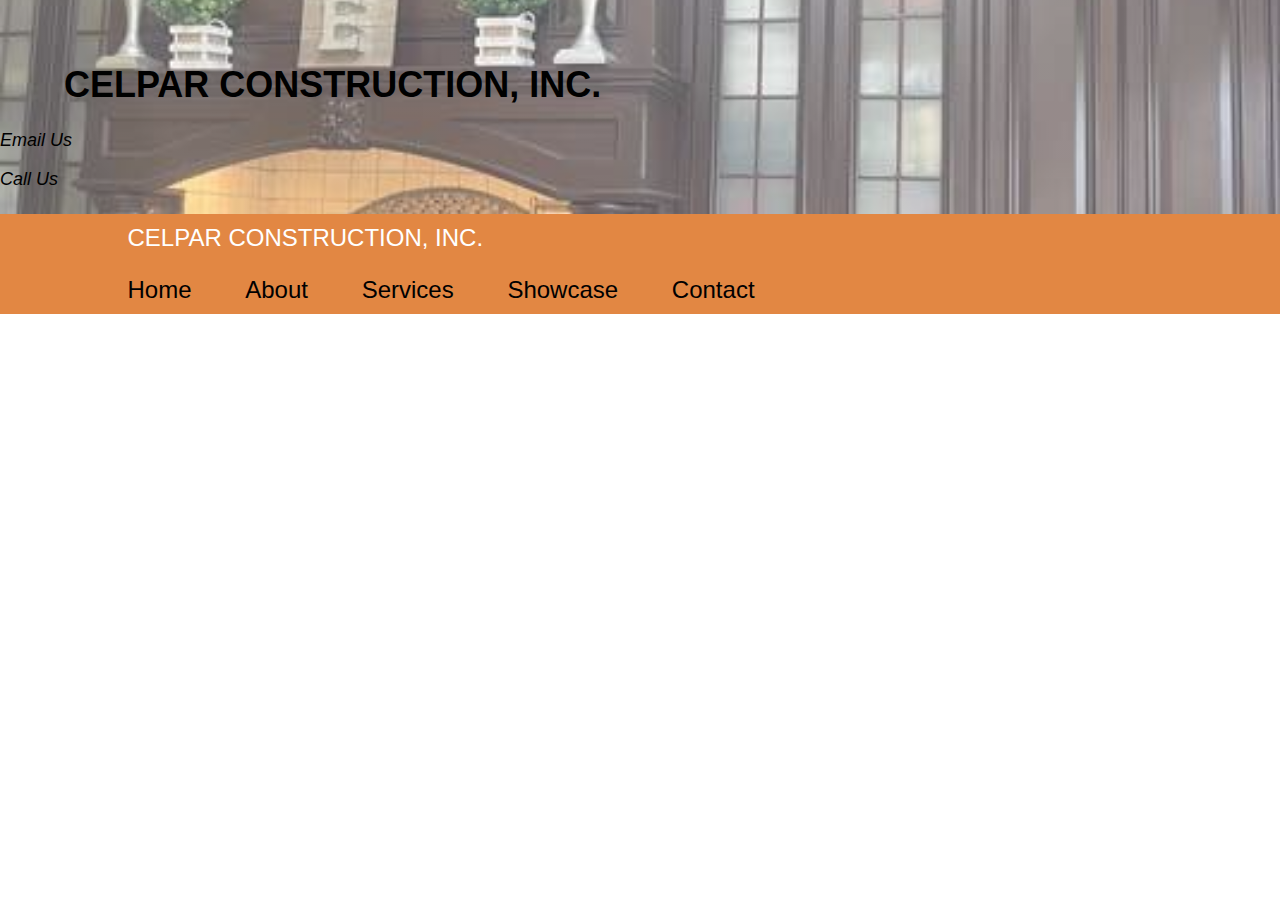
==== index.html @ bb187373 "Add files via upload" ====
<!DOCTYPE html>
<html lang="en">
  <head>
    <meta charset="utf-8" />
    <title>Celpar Construction, Inc.</title>
    <link href="stylesheets/style.css" rel="stylesheet" />
  </head>

  <body>
    <div class="full_page_img">
    <header>
      <h1>CELPAR CONSTRUCTION, INC.</H1>
    </header>


    <footer>
      <address>
        <p><a href="mailto:celparinc@verizon.net">Email Us</a></p>
        <p><a href="tel:+16312433228">Call Us</a></p>
      </address>
    </footer>

    <div class="nav_footer">
        <nav>
          <ul class="nav_top">
            <li>CELPAR CONSTRUCTION, INC.</li>
          </ul>
              <ul class="nav_bottom">
                <li><a href="index.html">Home</a></li>
                <li><a href="about.html">About</a></li>
                <li><a href="services.html">Services</a></li>
                <li><a href="showcase.html">Showcase</a></li>
                <li><a href="contact.html">Contact</a></li>
              </ul>
            
          
        </nav>
      </div>
    </div>
  </body>
</html>
---- stylesheets/style.css ----
@import url('https://fonts.googleapis.com/css2?family=Roboto:wght@400;900&display=swap');

body {
  font-family: "Helvetica", "Arial", sans-serif;
  font-size: 18px;
}

h1,
h2 {
  font-family: "Roboto Slab", "Helvetica", "Arial", sans-serif;
  font-weight: 900;
}

.full_page_img{
  background-image: linear-gradient(to right, rgba(255,255,255, 0.3) 0 100%),url("../images/Kitchen3.jpg");
  background-color: lightblue;
  height: 100%;
  background-position: center;
  background-repeat: no-repeat;
  background-size: cover;
  position: relative;

}
h1 { margin-top: 0;
	padding-top: 5%;
	padding-left: 5%;}
h2{
	padding-top: 5%;
	padding-left: 5%;
	}
html{
	margin: 0;
	padding: 0;
	top: 0;
	height: 100%;
}

.services h2{
	text-align: left;
}
body{
	margin: 0;
	padding: 0;
}

body li {
  list-style-type: square;
}
.centered{
	max-width: 50%;
	text-align: left;
	margin: auto;
}
.nav_footer {
   position: sticky;
   left: 0;
   bottom: 0;
   width: 100%;
   background-color: #e28743;
   color: white;
   text-align:left;
   font-size: x-large;
}
.nav_footer li {
   display: inline;
   margin-left: 2%;
   margin-right: 2%;
}
.nav_footer ul{
	margin-left: 5%;
}
.main_grid_container{
	margin: auto;
	width: 60%;
	length: 50%;
	display: grid;
	grid-template-columns: 50% 50%;
	grid-template-rows: auto auto auto;
	background-color: white;
}
.showcase_container{
	margin: auto;
	width: 60%;
	length: 50%;
	display: grid;
	grid-template-columns: auto auto auto;
	grid-template-rows: auto auto ;
	background-color: white;
}
.showcase_container h1{
	grid-column-start: 1;
	grid-column-end: 4;
	padding-top:5% ;
	padding-bottom: 5%;
}
.showcase_container img{
	width: 200px;
	height: 200px;
	margin: auto;
	display: block;
	object-fit: cover;
}

a{
	color: rgb(0,0,0); /*black*/
	text-decoration: none;
	text-decoration-line: none;
}
a:link {
  color: rgb(0,0,0); /*black*/
  text-decoration: none;
	text-decoration-line: none;
}
a:visited{
	color: rgb(0,0,0); /*black */
  text-decoration: none;
	text-decoration-line: underline;
}
a:hover{
	color: rgb(235,80,58); /* red */
  text-decoration: none;
	text-decoration-line: underline;
}
a:active{
  color: rgb(247,203,93); /* gold */
  text-decoration: none;
	text-decoration-line: none;
}
.showcase_container figcaption{
	margin-top: 2%;
	text-align: center;
}

.top_grid_container{
	margin: auto;
	width: 60%;
	length: 50%;
	display: grid;
	grid-template-columns: 100%;
	grid-template-rows: auto auto auto auto;
	background-color: white;
  grid-gap: 10px;

}
.top_grid_container img{
	width: auto;
	height: 75%;
	padding: 25;
}
.top_grid_container h1{
	text-align: left;
}

.list_top_grid_container{
	display: grid;
	grid-template-rows: 100%;
	grid-template-columns: 50% 50%;
	padding-bottom: 5%;
}
.list_top_grid_container img{
	width: 75%;
	height: auto;
	margin-left: 10%;
	margin-right: auto;

}
.list_top_grid_container ul{
	width: 100%;
	list-style-type: none;
}
.main_grid_container img{
	width: 75%;
	height: 75%;
	margin: auto;
}
.main_grid_container ul{
	width: auto;
	list-style-type: none;
	margin: auto;
	text-align: left;
	margin-top: 17%;
	margin-left: 17%;
}
.main_grid_container p{
	padding: auto;

}
header{
	text-align: left;
}
.right{
	text-align: right;
}
.right p{
	margin-right: 4%;
}
.left{
	text-align: left;
}
.left p{
	  margin-left: -4%;

}
.nav_top{
	padding-top: 10px;
}
.nav_bottom{
	padding-bottom: 10px;
}
.showcase{
	background-color: white;
}
.showcase ul{
	margin-left: 0;
}
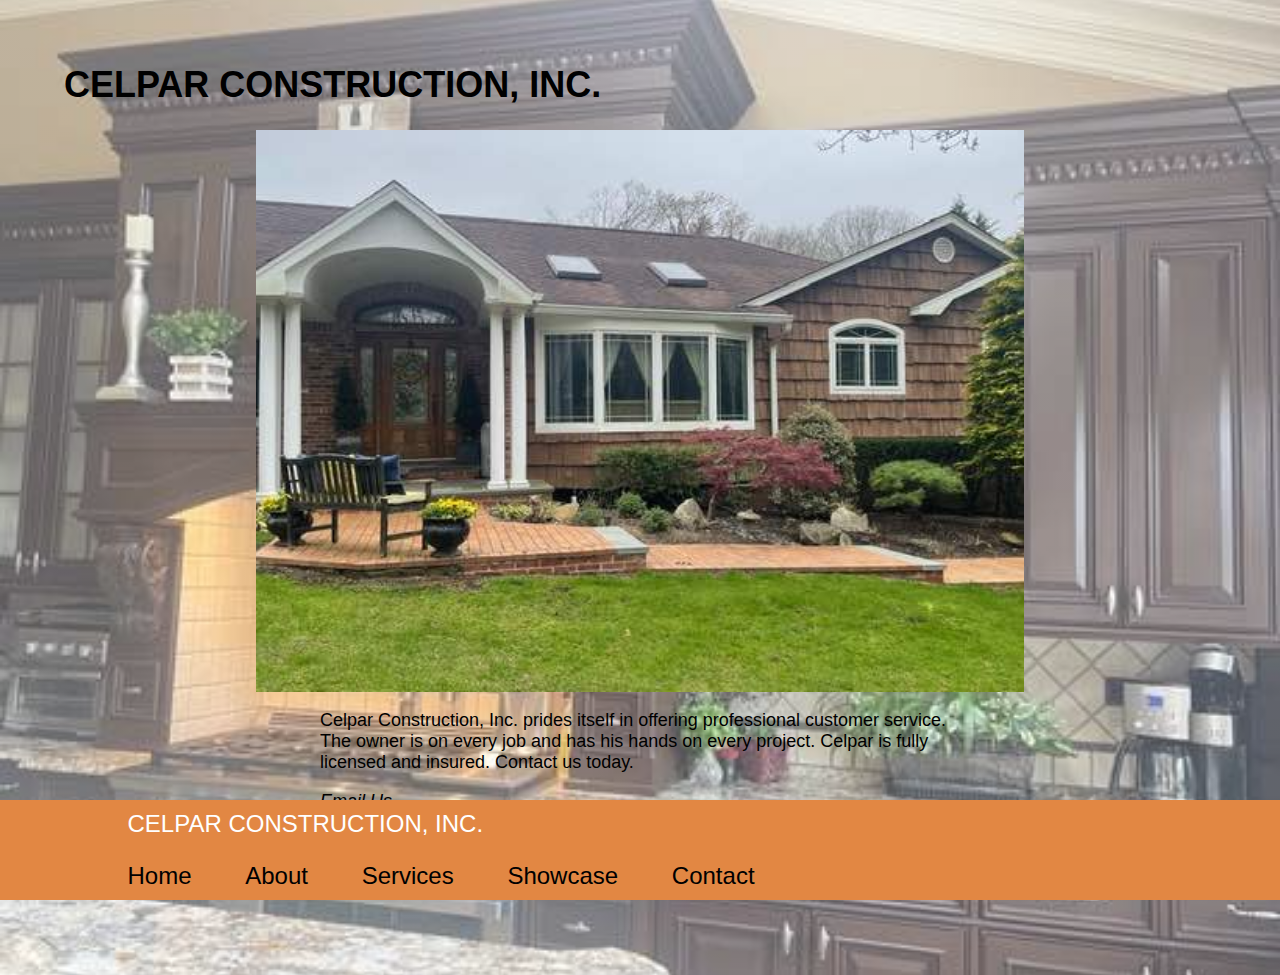
==== commit 83d41aea: "Add files via upload" ====
--- a/index.html
+++ b/index.html
@@ -11,13 +11,23 @@
     <header>
       <h1>CELPAR CONSTRUCTION, INC.</H1>
     </header>
+    <img class=top_grid_container src="images/Exterior3.jpg" alt="Exterior3"/>
+    <div class = centered><p> Celpar Construction, Inc. prides itself in
+      offering professional customer service. The owner is on every job and has
+      his hands on every project. Celpar is fully licensed and insured. Contact
+      us today. 
+    </p></div>
+
+
 
 
     <footer>
-      <address>
+      <div class = centered>
+        <address>
         <p><a href="mailto:celparinc@verizon.net">Email Us</a></p>
         <p><a href="tel:+16312433228">Call Us</a></p>
-      </address>
+        </address>
+      </div>
     </footer>
 
     <div class="nav_footer">
@@ -32,8 +42,8 @@
                 <li><a href="showcase.html">Showcase</a></li>
                 <li><a href="contact.html">Contact</a></li>
               </ul>
-            
-          
+
+
         </nav>
       </div>
     </div>
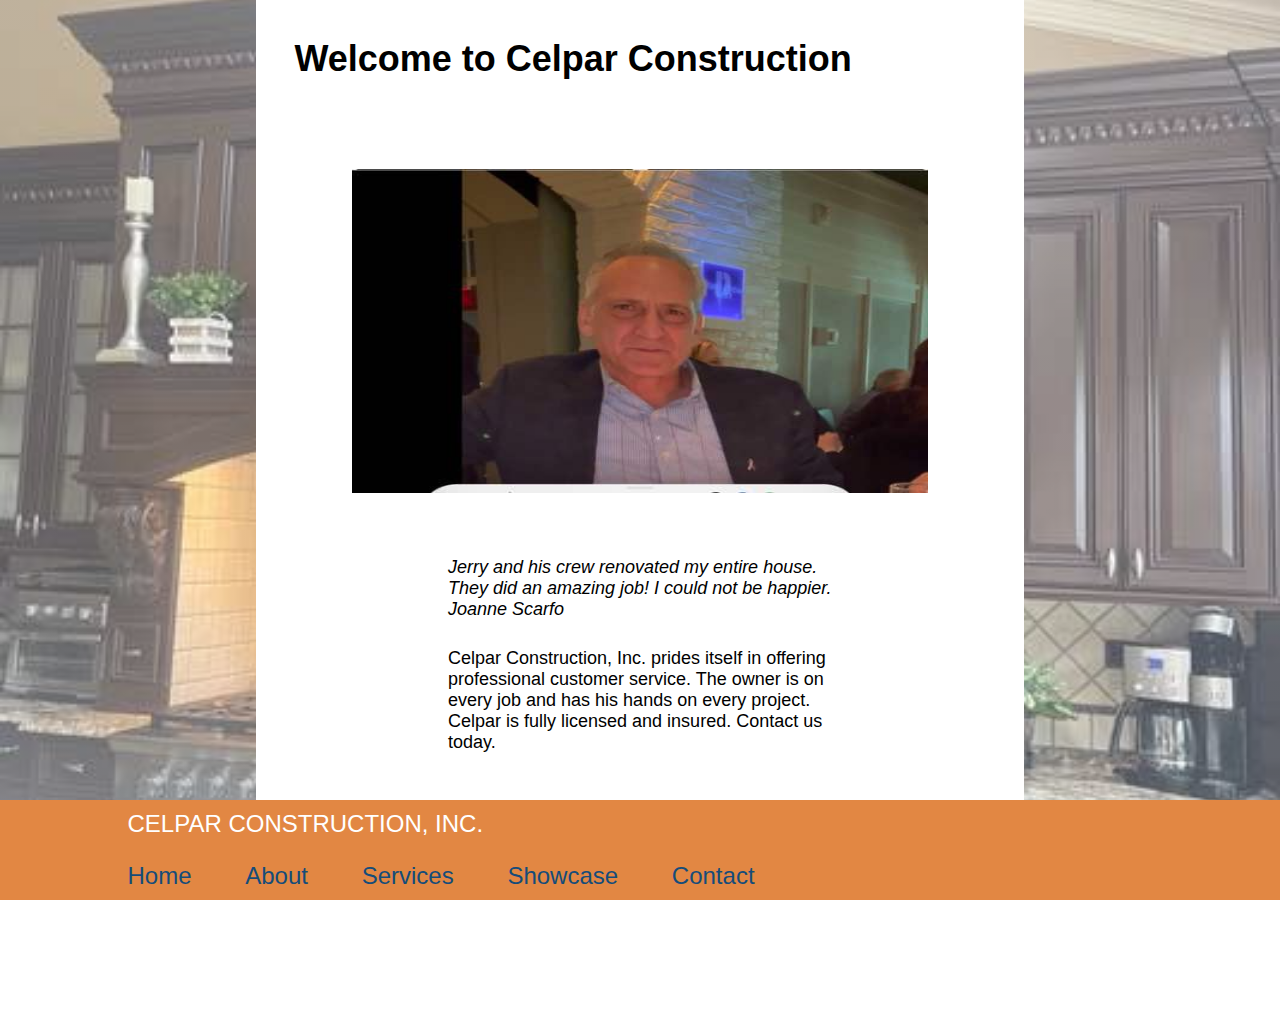
==== commit dcd04cdb: "Add files via upload" ====
--- a/index.html
+++ b/index.html
@@ -3,19 +3,29 @@
   <head>
     <meta charset="utf-8" />
     <title>Celpar Construction, Inc.</title>
-    <link href="stylesheets/style.css" rel="stylesheet" />
+    <link href="css/style.css" rel="stylesheet" />
   </head>
 
   <body>
     <div class="full_page_img">
-    <header>
-      <h1>CELPAR CONSTRUCTION, INC.</H1>
-    </header>
-    <img class=top_grid_container src="images/Exterior3.jpg" alt="Exterior3"/>
+    <div class="top_grid_container">
+
+    <h1>Welcome to Celpar Construction</h1>
+    <img src="images/Jerry.jpg" alt="Jerry"/>
+    <div class="centered">
+      <p class="testimonials"><i>Jerry and his crew renovated my entire house. They did an amazing job! I could not be happier. <br>Joanne Scarfo</i></p>
+      <p class="testimonials"><i>We cannot overstate the benefit of using Celpar Construction. They came at a neighbor's recommendation and we also pass their name along. Their price was right and they kept to their schedule. They were professional and courteous and their final project was amazing!! Highly recommend.<br>Anna & Bill Knice</i></p>
+      <p class="testimonials"><i>Work is high quality and pricing was very reasonable for all that was done.<br>Carmela Paulich</i></p>
+
+
+
+
+    </div>
+
     <div class = centered><p> Celpar Construction, Inc. prides itself in
       offering professional customer service. The owner is on every job and has
       his hands on every project. Celpar is fully licensed and insured. Contact
-      us today. 
+      us today.
     </p></div>
 
 
@@ -30,6 +40,10 @@
       </div>
     </footer>
 
+
+      </div>
+    </div>
+
     <div class="nav_footer">
         <nav>
           <ul class="nav_top">
@@ -42,10 +56,37 @@
                 <li><a href="showcase.html">Showcase</a></li>
                 <li><a href="contact.html">Contact</a></li>
               </ul>
+        </nav>
+      </div>
+  </body>
+
+  <script>
+    var globalindex = 0;
+    slideshow();
+
+    function slideshow() {
 
 
-        </nav>
-      </div>
-    </div>
-  </body>
-</html>
+      var i; //variable for loop
+
+      var slides = document.getElementsByClassName("testimonials"); //grabs all slide testimonials and creates an array
+
+      for (i = 0; i < slides.length; i++) {
+        slides[i].style.display = "none";  //hides all imgs
+      }
+
+      globalindex++;//goes to next img
+
+      if (globalindex > slides.length){
+
+        globalindex = 1
+
+        }    //if out of bounds go back to 1
+
+      slides[globalindex-1].style.display = "block";  //displays next img
+
+      setTimeout(slideshow, 5000); // sleeps for 2 sec
+      }
+    </script>
+
+  </html>
--- a/css/style.css
+++ b/css/style.css
@@ -0,0 +1,257 @@
+@import url('https://fonts.googleapis.com/css2?family=Roboto:wght@400;900&display=swap');
+
+body {
+  font-family: "Helvetica", "Arial", sans-serif;
+  font-size: 18px;
+	height: 100%;
+	min-height: 100%;
+	margin: 0;
+	padding-bottom: 40px;
+
+}
+
+h1,
+h2 {
+  font-family: "Roboto Slab", "Helvetica", "Arial", sans-serif;
+  font-weight: 900;
+}
+.testimonials {
+	margin: auto;
+  display:none;
+	}
+
+
+.full_page_img{
+  background-image: linear-gradient(to right, rgba(255,255,255, 0.3), rgba(255,255,255, 0.3) 100%),url("../images/Kitchen3.jpg");
+  background-color: grey;
+  background-position: center;
+  background-repeat: no-repeat;
+  background-size: cover;
+  position: relative;
+  height: auto;
+    margin-bottom: 0;
+  min-height: 100%;
+}
+.full_page_img_index{
+  background-color: grey;
+
+}
+h1 { margin-top: 0;
+	padding-top: 5%;
+	padding-left: 5%;}
+h2{
+	padding-top: 5%;
+	padding-left: 5%;
+	}
+html{
+	margin: 0;
+	padding: 0;
+	height: 100%;
+}
+
+.services h2{
+	text-align: left;
+}
+
+body li {
+  list-style-type: square;
+}
+.centered{
+	max-width: 50%;
+	text-align: left;
+	margin: auto;
+}
+.centered img{
+	/*margin-left: auto;*/
+	margin: auto;
+	height: 500px;
+	width: 500px;
+}
+.nav_footer {
+   position: sticky;
+   left: 0;
+   bottom: 0;
+   width: 100%;
+   background-color: #e28743;
+   color: white;
+   text-align:left;
+   font-size: x-large;
+}
+.nav_footer li {
+   display: inline;
+   margin-left: 2%;
+   margin-right: 2%;
+}
+.nav_footer ul{
+	margin-left: 5%;
+}
+.main_grid_container{
+	margin: auto;
+	width: 60%;
+	display: grid;
+	grid-template-columns: 50% 50%;
+	grid-template-rows: auto auto auto;
+	background-color: white;
+	  height: 100%;
+
+}
+.showcase_container{
+	margin: auto;
+	width: 60%;
+	height: 100%;
+	display: grid;
+	grid-template-columns: 33% 33% 33%;
+	background-color: white;
+}
+.showcase_container h1{
+	grid-column-start: 1;
+	grid-column-end: 4;
+	padding-top:5% ;
+	padding-bottom: 5%;
+}
+.showcase_container img{
+	width: 100%;
+height:200px ;
+
+	margin: auto;
+	display: block;
+	object-fit: cover;
+}
+
+
+a:link {
+  color: #154c79; /*blue*/
+  text-decoration: none;
+	text-decoration-line: none;
+}
+a:visited{
+	color: #000000; /*black */
+  text-decoration: none;
+	text-decoration-line: underline;
+}
+a:hover{
+	color: #75706f; /* grey */
+  text-decoration: none;
+	text-decoration-line: underline;
+}
+a:active{
+  color: rgb(247,203,93); /* gold */
+  text-decoration: none;
+	text-decoration-line: none;
+}
+.showcase_container figcaption{
+	margin-top: 2%;
+	text-align: center;
+}
+
+@media only screen
+and (min-width : 320px)
+and (max-width : 480px) {
+    /* Styles */
+	.top_grid_container{
+		margin: auto;
+		width: 60%;
+		display: grid;
+		grid-template-columns: 100%;
+		grid-template-rows: auto auto auto auto;
+		background-color: white;
+	  grid-gap: 10px;
+	  min-height: 100%;
+	  height: 100vh;
+	}
+}
+
+/* Desktops and laptops ----------- */
+@media only screen
+and (min-width : 1224px) {
+    /* Styles */
+    .top_grid_container{
+	margin: auto;
+	width: 60%;
+	display: grid;
+	grid-template-columns: 100%;
+	grid-template-rows: auto auto auto auto;
+	background-color: white;
+  grid-gap: 10px;
+  min-height: 100%;
+  height: 100%;
+}
+}
+
+.top_grid_container img{
+	width: 75%;
+	height: 75%;
+	margin: auto;
+}
+.top_grid_container h1{
+	text-align: left;
+}
+
+.list_top_grid_container{
+	display: grid;
+	grid-template-rows: 100%;
+	grid-template-columns: 50% 50%;
+	padding-bottom: 5%;
+	  height: 100%;
+
+}
+.list_top_grid_container img{
+	width: 75%;
+	height: auto;
+	margin-left: 10%;
+	margin-right: auto;
+
+}
+.list_top_grid_container ul{
+	width: 100%;
+	list-style-type: none;
+}
+.main_grid_container img{
+	width: 75%;
+	height: 75%;
+	margin: auto;
+}
+.main_grid_container ul{
+	width: auto;
+	list-style-type: none;
+	margin: auto;
+	text-align: left;
+	margin-top: 17%;
+	margin-left: 17%;
+}
+
+header{
+	text-align: left;
+}
+.right{
+	text-align: right;
+}
+.right p{
+	margin-right: 4%;
+}
+.left{
+	text-align: left;
+	margin-left: -4%;
+}
+.left p{
+
+	margin-right: 5%;
+
+}
+.nav_top{
+	padding-top: 10px;
+}
+.nav_bottom{
+	padding-bottom: 10px;
+}
+.showcase{
+	background-color: white;
+}
+.showcase ul{
+	margin-left: 0;
+}
+.list_header{
+	list-style-type: none;
+	text-decoration-line: underline;
+	margin-left: -4%;
+}
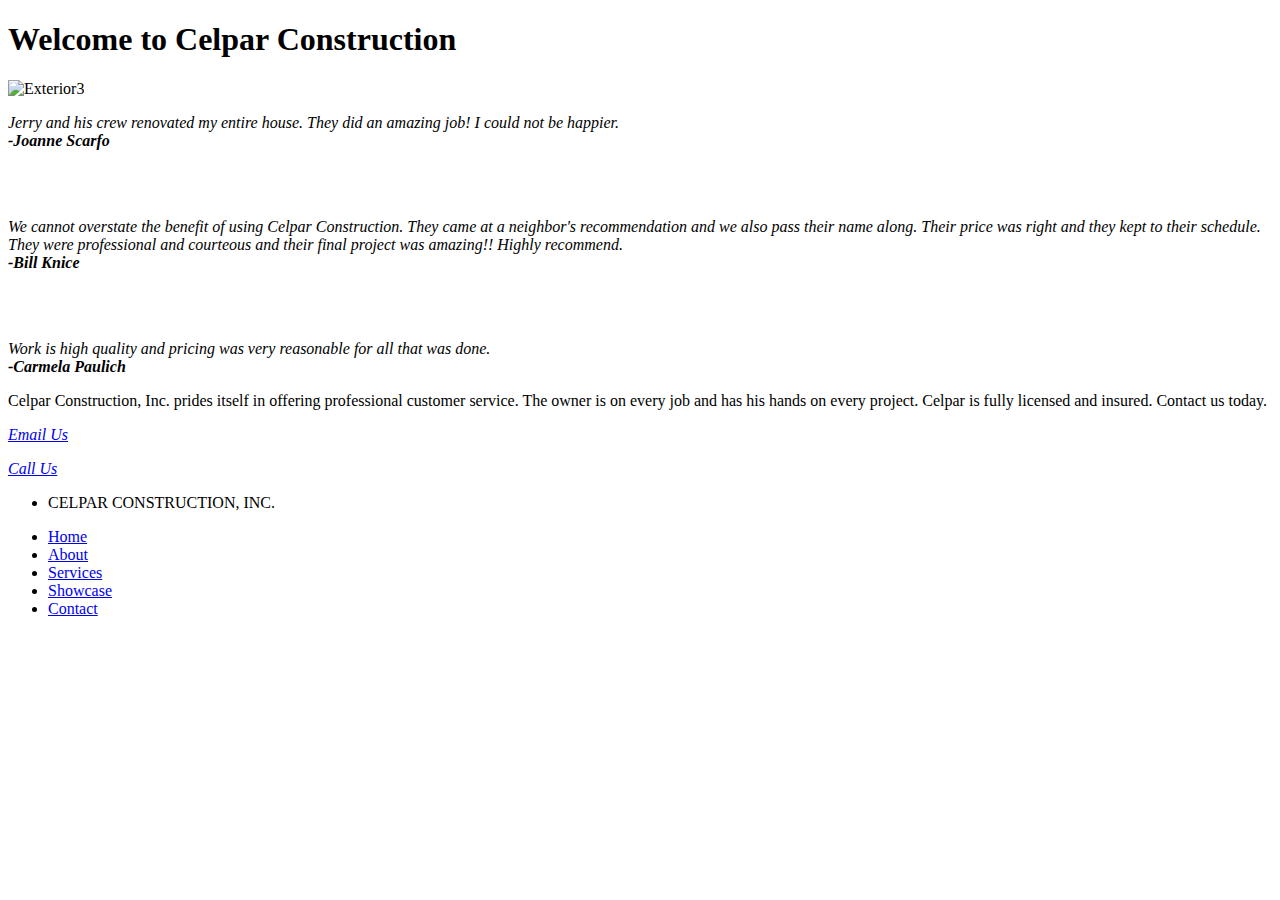
==== commit 3bcd9bbd: "Add files via upload" ====
--- a/index.html
+++ b/index.html
@@ -11,12 +11,14 @@
     <div class="top_grid_container">
 
     <h1>Welcome to Celpar Construction</h1>
-    <img src="images/Jerry.jpg" alt="Jerry"/>
+    <img src="images/Exterior3.jpg" alt="Exterior3"/>
     <div class="centered">
-      <p class="testimonials"><i>Jerry and his crew renovated my entire house. They did an amazing job! I could not be happier. <br>Joanne Scarfo</i></p>
-      <p class="testimonials"><i>We cannot overstate the benefit of using Celpar Construction. They came at a neighbor's recommendation and we also pass their name along. Their price was right and they kept to their schedule. They were professional and courteous and their final project was amazing!! Highly recommend.<br>Anna & Bill Knice</i></p>
-      <p class="testimonials"><i>Work is high quality and pricing was very reasonable for all that was done.<br>Carmela Paulich</i></p>
+       <p class="testimonials"><i>Jerry and his crew renovated my entire house. They did an amazing job! I could not be happier. <br><b class=author>-Joanne Scarfo</b></i></p>
+      <br><br>
 
+      <p class="testimonials"><i>We cannot overstate the benefit of using Celpar Construction. They came at a neighbor's recommendation and we also pass their name along. Their price was right and they kept to their schedule. They were professional and courteous and their final project was amazing!! Highly recommend.<br><b class="author">-Bill Knice</b></i></p>
+      <br><br>
+      <p class="testimonials"><i>Work is high quality and pricing was very reasonable for all that was done.<br><b class="author">-Carmela Paulich</b></i></p>
 
 
 
@@ -59,34 +61,4 @@
         </nav>
       </div>
   </body>
-
-  <script>
-    var globalindex = 0;
-    slideshow();
-
-    function slideshow() {
-
-
-      var i; //variable for loop
-
-      var slides = document.getElementsByClassName("testimonials"); //grabs all slide testimonials and creates an array
-
-      for (i = 0; i < slides.length; i++) {
-        slides[i].style.display = "none";  //hides all imgs
-      }
-
-      globalindex++;//goes to next img
-
-      if (globalindex > slides.length){
-
-        globalindex = 1
-
-        }    //if out of bounds go back to 1
-
-      slides[globalindex-1].style.display = "block";  //displays next img
-
-      setTimeout(slideshow, 5000); // sleeps for 2 sec
-      }
-    </script>
-
-  </html>
+</html>
